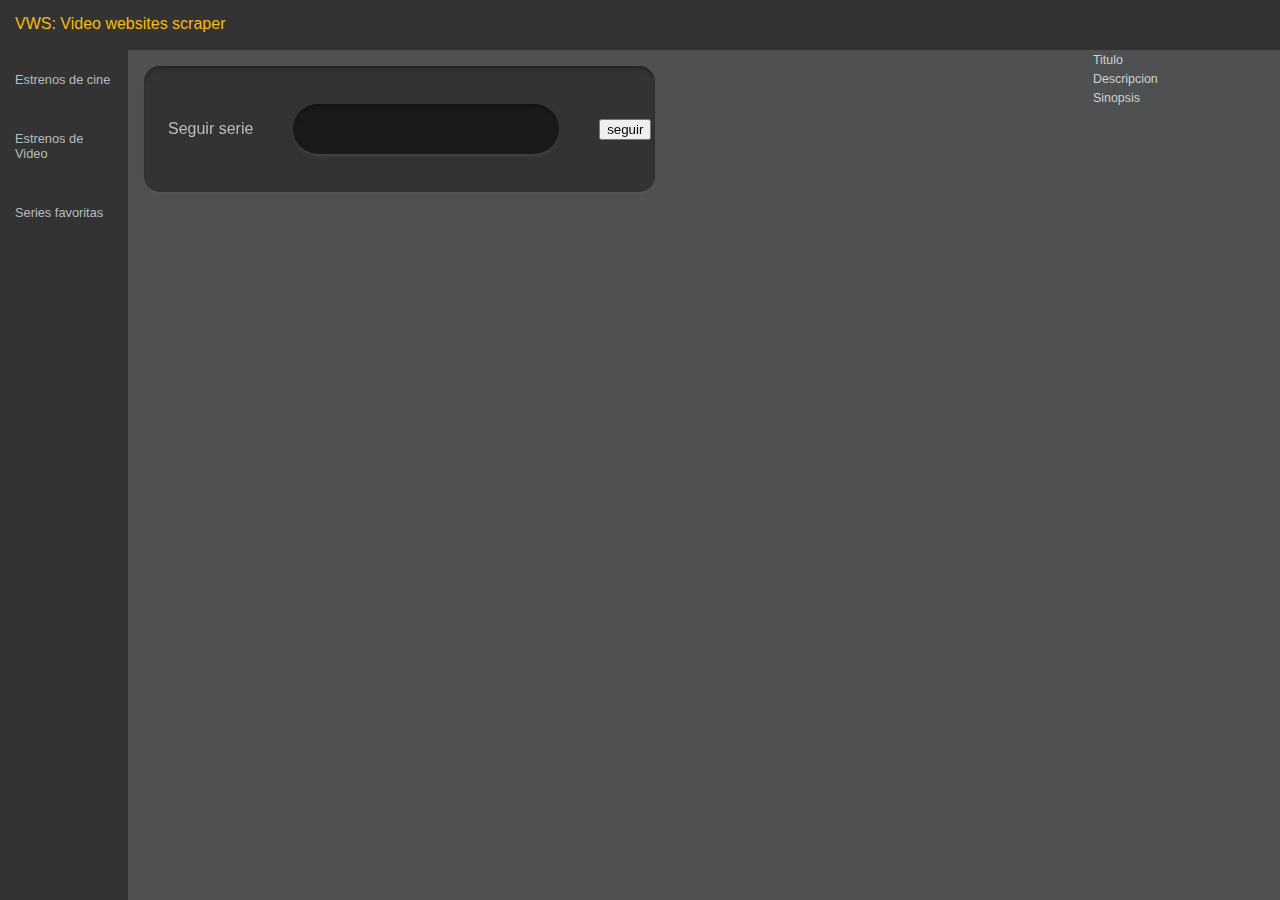
==== vws-ui/index.html @ 9b70bb39 "Subiendo cambios a lo loco al repositorio" ====
<!DOCTYPE html>
<html>

<head>
    <meta charset="UTF-8" />
    <meta name="viewport" content="width=device-width, initial-scale=1.0" />
    <!-- CSS -->
    <link rel="stylesheet" href="assets/css/main.css">
    <link rel="stylesheet" href="assets/css/modal.css">
    <!-- JavaScript -->
    <script src="assets/js/main.js"></script>
    <script src="assets/js/modal.js"></script>

    <title>VWS: Video websites scraper</title>
</head>

<body>
    <!-- Zone: Top -->
    <div class="topbar">
        <p>VWS: Video websites scraper</p>
    </div>

    <!-- Zone: Left (Button zone) -->
    <div class="menubar">
        <button class="tablinks" onclick="getShows(event, 'billboardfilms-content')">Estrenos de cine</button>
        <button class="tablinks" onclick="getShows(event, 'videopremieres-content')">Estrenos de Video</button>
        <button class="tablinks" onclick="getShows(event, 'tvshows-content')">Series favoritas</button>
    </div>

    <!-- Zone: Center  -->
    <div id="billboardfilms-content" class="main-content"></div>
    <div id="videopremieres-content" class="main-content"></div>
    <div id="tvshows-content" class="main-content">
        <form class="form-tvshows" onsubmit="getTVShow()" action="/tvshows">
            Seguir serie
            <input type="text" name="name" class="rounded-element">
            <input type="submit" value="seguir">
        </form>
        <div id="favorites-tvshows-content">
        </div>

    </div>

    <!-- Zone: Right  -->
    <div class="about-show">
        <div id="about-show-empty-zone">Vacio</div>
        <div id="about-show-title">Titulo</div>
        <div id="about-show-description">Descripcion</div>
        <div id="about-show-sinopsis">Sinopsis</div>
    </div>

    <!-- Modal Window -->
    <div id="modalWindow" class="modal">
        <!-- Modal content -->
        <div class="modal-content">
            <span class="close">&times;</span>
            <div id="modal-text">Default Text</div>
        </div>
    </div>



</body>

</html>
---- vws-ui/assets/css/main.css ----
/* Vars section */

:root {
    --site-background-color: rgb(79, 80, 82);
    --topbar-background-color: #333;
    --topbar-height: 50px;
    --about-show-text-color: rgb(208, 208, 208);
    --menubar-button-text-color: rgb(184, 188, 191);
    /* Layout size*/
    --button-bar-width: 10%;
    --main-content-width: 75%;
    --about-show-width: 15%;
}

* {
    box-sizing: border-box
}

body {
    font-family: "Lato", sans-serif;
    background-color: var(--site-background-color);
    margin: 0;
}


/* -------------------------- Zone: Top ------------------------- */

div.topbar {
    background-color: var(--topbar-background-color);
    text-align: left;
    overflow: hidden;
    position: fixed;
    top: 0;
    width: 100%;
    height: var(--topbar-height);
    padding: 0px;
    border: 0px;
    margin: 0px;
}

div.topbar p {
    color: rgb(246, 189, 4);
    padding: 0px;
    border: 0px;
    margin: 15px;
}


/* --------------------- Zone: Left (Button zone) -------------------------- */

div.menubar {
    background-color: var(--topbar-background-color);
    overflow: hidden;
    position: fixed;
    left: 0;
    width: var(--button-bar-width);
    top: var(--topbar-height);
    height: 100vh;
}


/* Style the buttons inside the tab */

div.menubar button {
    display: block;
    background-color: inherit;
    color: var(--menubar-button-text-color);
    padding: 22px 15px;
    width: 100%;
    border: none;
    outline: none;
    text-align: left;
    cursor: pointer;
    transition: 0.3s;
    font-size: 0.80em;
}


/* Change background color of buttons on hover */

div.menubar button:hover {
    background-color: var(--site-background-color);
}


/* Create an active/current "tab button" class */

div.menubar button.active {
    color: rgb(246, 189, 4);
}


/* -------------------------- Zone: CENTER ------------------------- */

.main-content {
    position: fixed;
    top: var(--topbar-height);
    left: var(--button-bar-width);
    padding: 0px 0px;
    /*
    border: 2px solid #fa8072;
    */
    width: var(--main-content-width);
    /*
    border-left: none;
    border-right: none;
    border-bottom: none;
    */
    height: 100vh;
    overflow: scroll;
}


/* -------------------------- Zone: Right -------------------------- */

div.about-show {
    float: right;
    /*
    border: 5px solid #ccc;
    */
    background-color: var(--site-background-color);
    width: var(--about-show-width);
    height: 100vh;
    font-size: 0.775em;
    font-weight: lighter;
}

#about-show-empty-zone {
    float: top;
    border: 17px solid var(--site-background-color);
}

#about-show-title {
    float: top;
    border: 0px solid #ccc;
    margin: 5px;
    color: var(--about-show-text-color);
}

#about-show-description {
    float: top;
    border: 0px solid #aaa;
    margin: 5px;
    color: var(--about-show-text-color);
}

#about-show-sinopsis {
    float: top;
    border: 0px solid #aaa;
    margin: 5px;
    color: var(--about-show-text-color);
}


/* ------------------------ Component: Show ------------------------- */

div.show-container {
    display: inline-block;
    margin: 5px;
    border: 1px solid #ccc;
    width: 140px;
}

div.show-container:hover {
    border: 1px solid #fa8072;
}


/* Elemento de texto dentro del show-container con la fecha, formato ..*/

.show-box-text {
    display: block;
    margin: 1px;
    padding: 1px;
    border: 1px;
    text-align: center;
    font-size: 0.675em;
    font-weight: lighter;
}


/* Titulo del show con Tooltip y recortado por puntos */

.show-box-title {
    width: auto;
    margin: 1px;
    padding: 1px;
    border: 1px;
    text-align: center;
    text-overflow: ellipsis;
    white-space: nowrap;
    overflow: hidden;
    font-size: 0.875em;
    font-weight: bold;
}


/* Campo con la portada del show-container */

.show-box-img img {
    width: 100%;
    height: auto;
}

.show-box-img .tooltiptext {
    visibility: hidden;
    width: 220px;
    background-color: black;
    color: #fff;
    text-align: center;
    border-radius: 6px;
    padding: 5px 0;
    /* Position the tooltip */
    position: absolute;
    z-index: 1;
    margin-left: -120px;
}

.show-box-img:hover .tooltiptext {
    visibility: visible;
}


/* ---------- Component: tvshow search form --------------- */

.form-tvshows {
    display: inline-block;
    background: var(--topbar-background-color);
    border-radius: 1em;
    border: none;
    margin: 1em;
    padding: 0.2em;
    color: var(--menubar-button-text-color);
    font-size: 1em;
    padding-left: 1.5em;
    box-shadow: 0 4px 6px -5px hsl(0, 0%, 40%), inset 0px 4px 6px -5px hsl(0, 0%, 2%)
}

.rounded-element {
    background: #1A1A1A;
    border-radius: 2em;
    border: none;
    margin: 2em;
    padding: 0.8em;
    color: #A2A2A2;
    font-size: 1.1em;
    padding-left: 1.5em;
    outline: none;
    box-shadow: 0 4px 6px -5px hsl(0, 0%, 40%), inset 0px 4px 6px -5px hsl(0, 0%, 2%)
}
---- vws-ui/assets/css/modal.css ----
/* The Modal (background) */
.modal {
	display: none; /* Hidden by default */
	position: fixed; /* Stay in place */
	z-index: 1; /* Sit on top */
	left: 0;
	top: 0;
	width: 100%; /* Full width */
	height: 100%; /* Full height */
	overflow: auto; /* Enable scroll if needed */
	background-color: rgb(0, 0, 0); /* Fallback color */
	background-color: rgba(0, 0, 0, 0.4); /* Black w/ opacity */
}

/* Modal Content/Box */
.modal-content {
	background-color: #fefefe;
	margin: 15% auto; /* 15% from the top and centered */
	padding: 20px;
	border: 1px solid #888;
	width: 80%; /* Could be more or less, depending on screen size */
}

/* The Close Button */
.close {
	color: #aaa;
	float: right;
	font-size: 28px;
	font-weight: bold;
}

.close:hover, .close:focus {
	color: black;
	text-decoration: none;
	cursor: pointer;
}
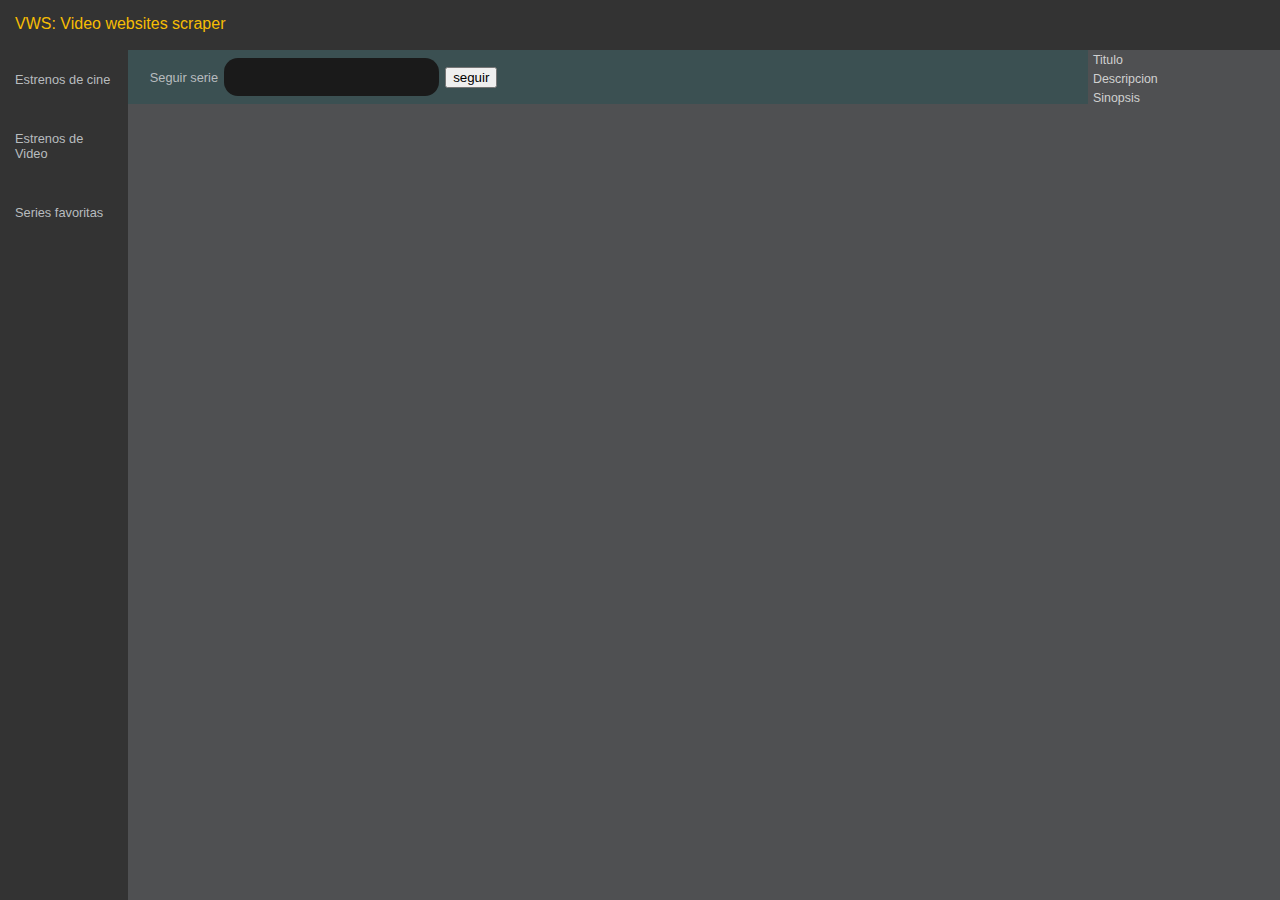
==== commit 01b6f659: "Subiendo cambios a lo loco al repositorio" ====
--- a/vws-ui/index.html
+++ b/vws-ui/index.html
@@ -31,14 +31,14 @@
     <div id="billboardfilms-content" class="main-content"></div>
     <div id="videopremieres-content" class="main-content"></div>
     <div id="tvshows-content" class="main-content">
-        <form class="form-tvshows" onsubmit="getTVShow()" action="/tvshows">
-            Seguir serie
-            <input type="text" name="name" class="rounded-element">
-            <input type="submit" value="seguir">
-        </form>
-        <div id="favorites-tvshows-content">
+        <div id="box-with-form-tvshows-follow">
+            <form id="form-tvshows-follow" class="form-shows">
+                Seguir serie
+                <input id="form-tvshows-name" type="text" name="name" class="rounded-element">
+                <input type="submit" value="seguir">
+            </form>
         </div>
-
+        <div id="box-with-tvshows-follow"></div>
     </div>
 
     <!-- Zone: Right  -->
@@ -58,7 +58,10 @@
         </div>
     </div>
 
-
+    <!-- This script here mandatory -->
+    <script>
+        document.getElementById("form-tvshows-follow").addEventListener("submit", sendTVShowFollowForm);
+    </script>
 
 </body>
 
--- a/vws-ui/assets/css/main.css
+++ b/vws-ui/assets/css/main.css
@@ -3,9 +3,12 @@
 :root {
     --site-background-color: rgb(79, 80, 82);
     --topbar-background-color: #333;
+    --topbar-text-color: rgb(246, 189, 4);
     --topbar-height: 50px;
     --about-show-text-color: rgb(208, 208, 208);
     --menubar-button-text-color: rgb(184, 188, 191);
+    --menubar-font-size: 0.80em;
+    --form-shows-background-color: rgb(59, 80, 82);
     /* Layout size*/
     --button-bar-width: 10%;
     --main-content-width: 75%;
@@ -20,6 +23,30 @@
     font-family: "Lato", sans-serif;
     background-color: var(--site-background-color);
     margin: 0;
+}
+
+a:link {
+    color: white;
+    background-color: transparent;
+    text-decoration: none;
+}
+
+a:visited {
+    color: pink;
+    background-color: transparent;
+    text-decoration: none;
+}
+
+a:hover {
+    color: var(--topbar-text-color);
+    background-color: transparent;
+    text-decoration: underline;
+}
+
+a:active {
+    color: yellow;
+    background-color: transparent;
+    text-decoration: underline;
 }
 
 
@@ -39,7 +66,7 @@
 }
 
 div.topbar p {
-    color: rgb(246, 189, 4);
+    color: var(--topbar-text-color);
     padding: 0px;
     border: 0px;
     margin: 15px;
@@ -72,7 +99,7 @@
     text-align: left;
     cursor: pointer;
     transition: 0.3s;
-    font-size: 0.80em;
+    font-size: var(--menubar-font-size);
 }
 
 
@@ -86,7 +113,7 @@
 /* Create an active/current "tab button" class */
 
 div.menubar button.active {
-    color: rgb(246, 189, 4);
+    color: var(--topbar-text-color);
 }
 
 
@@ -104,9 +131,8 @@
     /*
     border-left: none;
     border-right: none;
-    border-bottom: none;
     */
-    height: 100vh;
+    height: 90vh;
     overflow: scroll;
 }
 
@@ -154,14 +180,14 @@
 
 /* ------------------------ Component: Show ------------------------- */
 
-div.show-container {
+.show-container {
     display: inline-block;
     margin: 5px;
     border: 1px solid #ccc;
     width: 140px;
 }
 
-div.show-container:hover {
+.show-container:hover {
     border: 1px solid #fa8072;
 }
 
@@ -175,7 +201,6 @@
     border: 1px;
     text-align: center;
     font-size: 0.675em;
-    font-weight: lighter;
 }
 
 
@@ -192,6 +217,31 @@
     overflow: hidden;
     font-size: 0.875em;
     font-weight: bold;
+}
+
+.show-box-session {
+    width: auto;
+    margin: 1px;
+    padding: 1px;
+    border: 1px;
+    text-align: center;
+    text-overflow: ellipsis;
+    white-space: nowrap;
+    overflow: hidden;
+    font-size: 0.875em;
+    font-weight: bold;
+}
+
+.show-box-quality {
+    display: block;
+    margin: 1px;
+    padding: 1px;
+    border: 1px;
+    text-align: center;
+    font-size: 0.675em;
+    text-overflow: ellipsis;
+    white-space: nowrap;
+    overflow: hidden;
 }
 
 
@@ -220,31 +270,46 @@
     visibility: visible;
 }
 
+.showtv-episodes-container {
+    text-align: center;
+    margin: 1px;
+    border: 0px solid #ccc;
+    width: auto;
+}
+
+.showtv-episodes-container p {
+    margin: 2px;
+    border: 0px solid #ccc;
+    padding: 0px;
+    font-size: 0.875em;
+}
+
 
 /* ---------- Component: tvshow search form --------------- */
 
-.form-tvshows {
+.form-shows {
     display: inline-block;
-    background: var(--topbar-background-color);
+    background: rgb(59, 80, 82);
+    border-radius: 0em;
+    margin: 0.2em;
+    padding: 0.2em;
+    color: var(--menubar-button-text-color);
+    font-size: var(--menubar-font-size);
+    padding-left: 1.5em;
+}
+
+.rounded-element {
+    background: #1A1A1A;
     border-radius: 1em;
     border: none;
-    margin: 1em;
-    padding: 0.2em;
-    color: var(--menubar-button-text-color);
-    font-size: 1em;
-    padding-left: 1.5em;
-    box-shadow: 0 4px 6px -5px hsl(0, 0%, 40%), inset 0px 4px 6px -5px hsl(0, 0%, 2%)
-}
-
-.rounded-element {
-    background: #1A1A1A;
-    border-radius: 2em;
-    border: none;
-    margin: 2em;
+    margin: 0.2em;
     padding: 0.8em;
     color: #A2A2A2;
     font-size: 1.1em;
     padding-left: 1.5em;
     outline: none;
-    box-shadow: 0 4px 6px -5px hsl(0, 0%, 40%), inset 0px 4px 6px -5px hsl(0, 0%, 2%)
+}
+
+#box-with-form-tvshows-follow {
+    background: var(--form-shows-background-color);
 }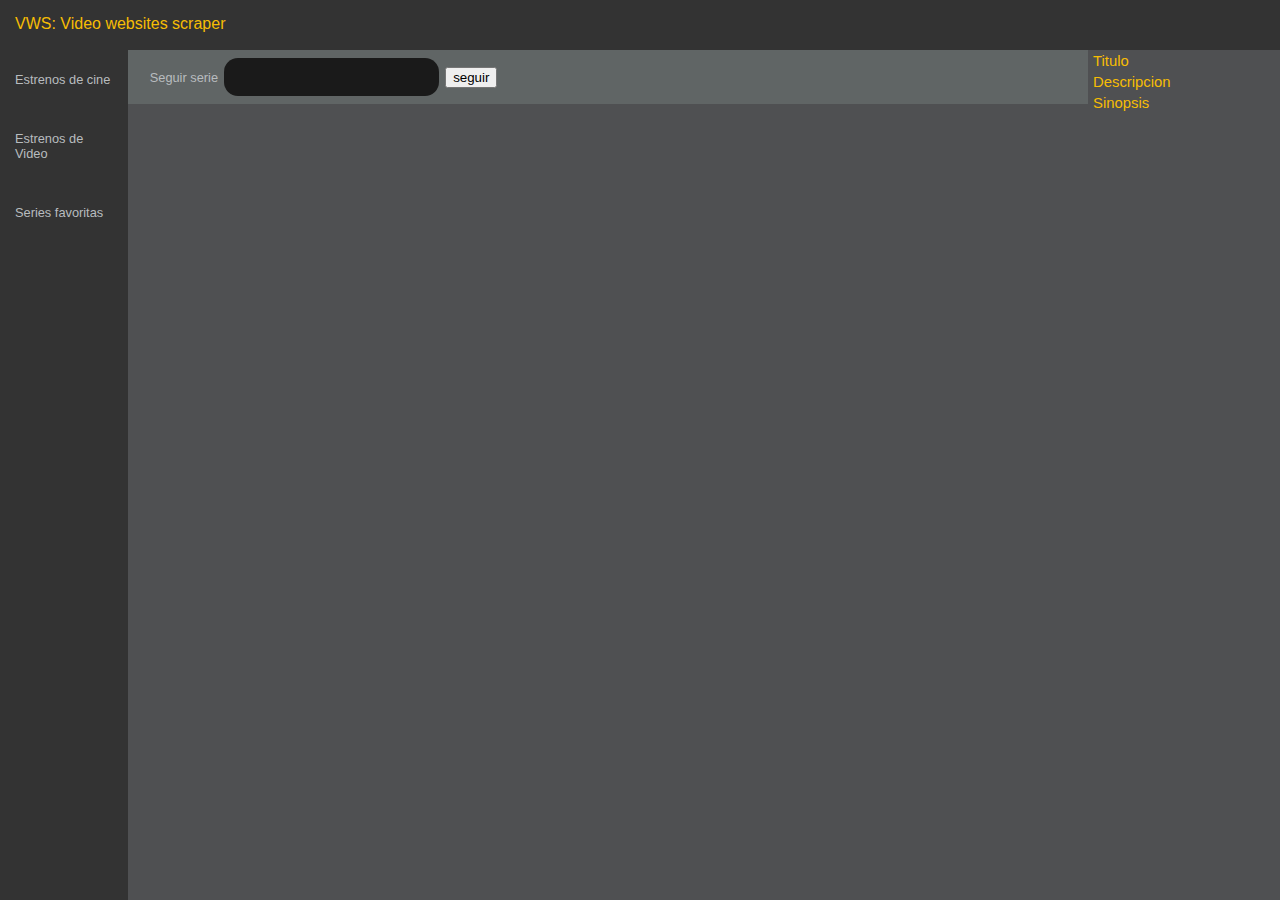
==== commit 7e725548: "Respository and Rest support" ====
--- a/vws-ui/index.html
+++ b/vws-ui/index.html
@@ -44,17 +44,34 @@
     <!-- Zone: Right  -->
     <div class="about-show">
         <div id="about-show-empty-zone">Vacio</div>
-        <div id="about-show-title">Titulo</div>
-        <div id="about-show-description">Descripcion</div>
-        <div id="about-show-sinopsis">Sinopsis</div>
+        <div id="about-show-title">
+            <p>Titulo</p>
+        </div>
+        <div id="about-show-description">
+            <p>Descripcion</p>
+        </div>
+        <div id="about-show-sinopsis">
+            <p>Sinopsis</p>
+        </div>
     </div>
 
     <!-- Modal Window -->
+
+    <!-- The Modal -->
     <div id="modalWindow" class="modal">
         <!-- Modal content -->
         <div class="modal-content">
-            <span class="close">&times;</span>
-            <div id="modal-text">Default Text</div>
+            <div class="modal-header">
+                <span class="close">&times;</span>
+                <h3>Modal Header</h3>
+            </div>
+            <div class="modal-text">
+                <p>Some text in the Modal Body</p>
+                <p>Some other text...</p>
+            </div>
+            <div class="modal-footer">
+                <h4>Modal Footer</h4>
+            </div>
         </div>
     </div>
 
--- a/vws-ui/assets/css/main.css
+++ b/vws-ui/assets/css/main.css
@@ -8,7 +8,7 @@
     --about-show-text-color: rgb(208, 208, 208);
     --menubar-button-text-color: rgb(184, 188, 191);
     --menubar-font-size: 0.80em;
-    --form-shows-background-color: rgb(59, 80, 82);
+    --form-shows-background-color: rgb(96, 101, 101);
     /* Layout size*/
     --button-bar-width: 10%;
     --main-content-width: 75%;
@@ -107,6 +107,7 @@
 
 div.menubar button:hover {
     background-color: var(--site-background-color);
+    color: white;
 }
 
 
@@ -160,7 +161,13 @@
     float: top;
     border: 0px solid #ccc;
     margin: 5px;
-    color: var(--about-show-text-color);
+    color: var(--about-show-text-color)
+}
+
+#about-show-title p {
+    margin: 0px;
+    font-size: 1.2em;
+    color: var(--topbar-text-color);
 }
 
 #about-show-description {
@@ -170,6 +177,12 @@
     color: var(--about-show-text-color);
 }
 
+#about-show-description p {
+    margin: 0px;
+    font-size: 1.2em;
+    color: var(--topbar-text-color);
+}
+
 #about-show-sinopsis {
     float: top;
     border: 0px solid #aaa;
@@ -177,6 +190,12 @@
     color: var(--about-show-text-color);
 }
 
+#about-show-sinopsis p {
+    margin: 0px;
+    font-size: 1.2em;
+    color: var(--topbar-text-color);
+}
+
 
 /* ------------------------ Component: Show ------------------------- */
 
@@ -254,12 +273,12 @@
 
 .show-box-img .tooltiptext {
     visibility: hidden;
-    width: 220px;
-    background-color: black;
+    width: auto;
+    background-color: var(--topbar-background-color);
     color: #fff;
     text-align: center;
-    border-radius: 6px;
-    padding: 5px 0;
+    border-radius: 3px;
+    padding: 5px;
     /* Position the tooltip */
     position: absolute;
     z-index: 1;
@@ -285,11 +304,11 @@
 }
 
 
-/* ---------- Component: tvshow search form --------------- */
+/* ---------- Component: tvshow follow form --------------- */
 
 .form-shows {
     display: inline-block;
-    background: rgb(59, 80, 82);
+    background: var(--form-shows-background-color);
     border-radius: 0em;
     margin: 0.2em;
     padding: 0.2em;
--- a/vws-ui/assets/css/modal.css
+++ b/vws-ui/assets/css/modal.css
@@ -1,36 +1,104 @@
-/* The Modal (background) */
 .modal {
-	display: none; /* Hidden by default */
-	position: fixed; /* Stay in place */
-	z-index: 1; /* Sit on top */
-	left: 0;
-	top: 0;
-	width: 100%; /* Full width */
-	height: 100%; /* Full height */
-	overflow: auto; /* Enable scroll if needed */
-	background-color: rgb(0, 0, 0); /* Fallback color */
-	background-color: rgba(0, 0, 0, 0.4); /* Black w/ opacity */
+    display: none;
+    /* Hidden by default */
+    position: fixed;
+    /* Stay in place */
+    z-index: 1;
+    /* Sit on top */
+    padding-top: 100px;
+    /* Location of the box */
+    left: 0;
+    top: 0;
+    width: 100%;
+    /* Full width */
+    height: 100%;
+    /* Full height */
+    overflow: auto;
+    /* Enable scroll if needed */
+    background-color: rgb(0, 0, 0);
+    /* Fallback color */
+    background-color: rgba(0, 0, 0, 0.4);
+    /* Black w/ opacity */
 }
 
-/* Modal Content/Box */
+
+/* Modal Content */
+
 .modal-content {
-	background-color: #fefefe;
-	margin: 15% auto; /* 15% from the top and centered */
-	padding: 20px;
-	border: 1px solid #888;
-	width: 80%; /* Could be more or less, depending on screen size */
+    position: relative;
+    background-color: #fefefe;
+    margin: auto;
+    padding: 0;
+    border: 1px solid #888;
+    width: 60%;
+    box-shadow: 0 4px 8px 0 rgba(0, 0, 0, 0.2), 0 6px 20px 0 rgba(0, 0, 0, 0.19);
+    -webkit-animation-name: animatetop;
+    -webkit-animation-duration: 0.4s;
+    animation-name: animatetop;
+    animation-duration: 0.4s
 }
 
-/* The Close Button */
-.close {
-	color: #aaa;
-	float: right;
-	font-size: 28px;
-	font-weight: bold;
+
+/* Add Animation */
+
+@-webkit-keyframes animatetop {
+    from {
+        top: -300px;
+        opacity: 0
+    }
+    to {
+        top: 0;
+        opacity: 1
+    }
 }
 
-.close:hover, .close:focus {
-	color: black;
-	text-decoration: none;
-	cursor: pointer;
+@keyframes animatetop {
+    from {
+        top: -300px;
+        opacity: 0
+    }
+    to {
+        top: 0;
+        opacity: 1
+    }
+}
+
+
+/* The Close Button */
+
+.close {
+    color: white;
+    float: right;
+    font-size: 28px;
+    font-weight: bold;
+}
+
+.close:hover,
+.close:focus {
+    color: #000;
+    text-decoration: none;
+    cursor: pointer;
+}
+
+.modal-header {
+    padding: 2px 16px;
+    background-color: rgb(246, 189, 4);
+    color: white;
+}
+
+.modal-body {
+    padding: 2px 16px;
+    margin: 10px;
+}
+
+.modal-body p {
+    padding: 20px 16px;
+    margin: 10px;
+    border: 10px;
+}
+
+.modal-footer {
+    padding: 2px 16px;
+    background-color: rgb(246, 189, 4);
+    color: white;
 }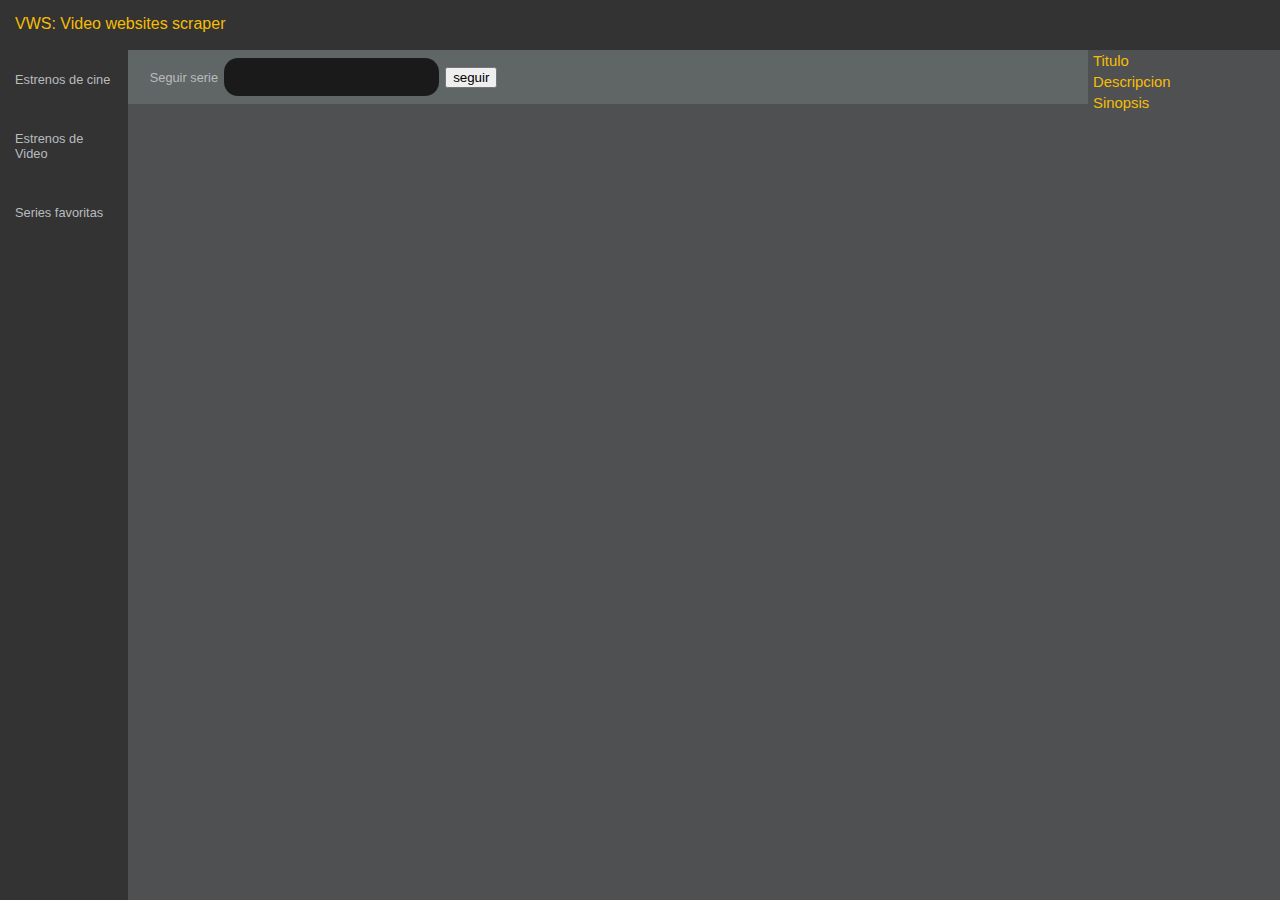
==== commit 70812699: "Subiendo cambios a lo loco al repositorio" ====
--- a/vws-ui/index.html
+++ b/vws-ui/index.html
@@ -9,6 +9,9 @@
     <link rel="stylesheet" href="assets/css/modal.css">
     <!-- JavaScript -->
     <script src="assets/js/main.js"></script>
+    <script src="assets/js/shows.js"></script>
+    <script src="assets/js/favorites.js"></script>
+    <script src="assets/js/tvshows.js"></script>
     <script src="assets/js/modal.js"></script>
 
     <title>VWS: Video websites scraper</title>
@@ -77,7 +80,7 @@
 
     <!-- This script here mandatory -->
     <script>
-        document.getElementById("form-tvshows-follow").addEventListener("submit", sendTVShowFollowForm);
+        document.getElementById("form-tvshows-follow").addEventListener("submit", sendFormWithTVShowFollow);
     </script>
 
 </body>
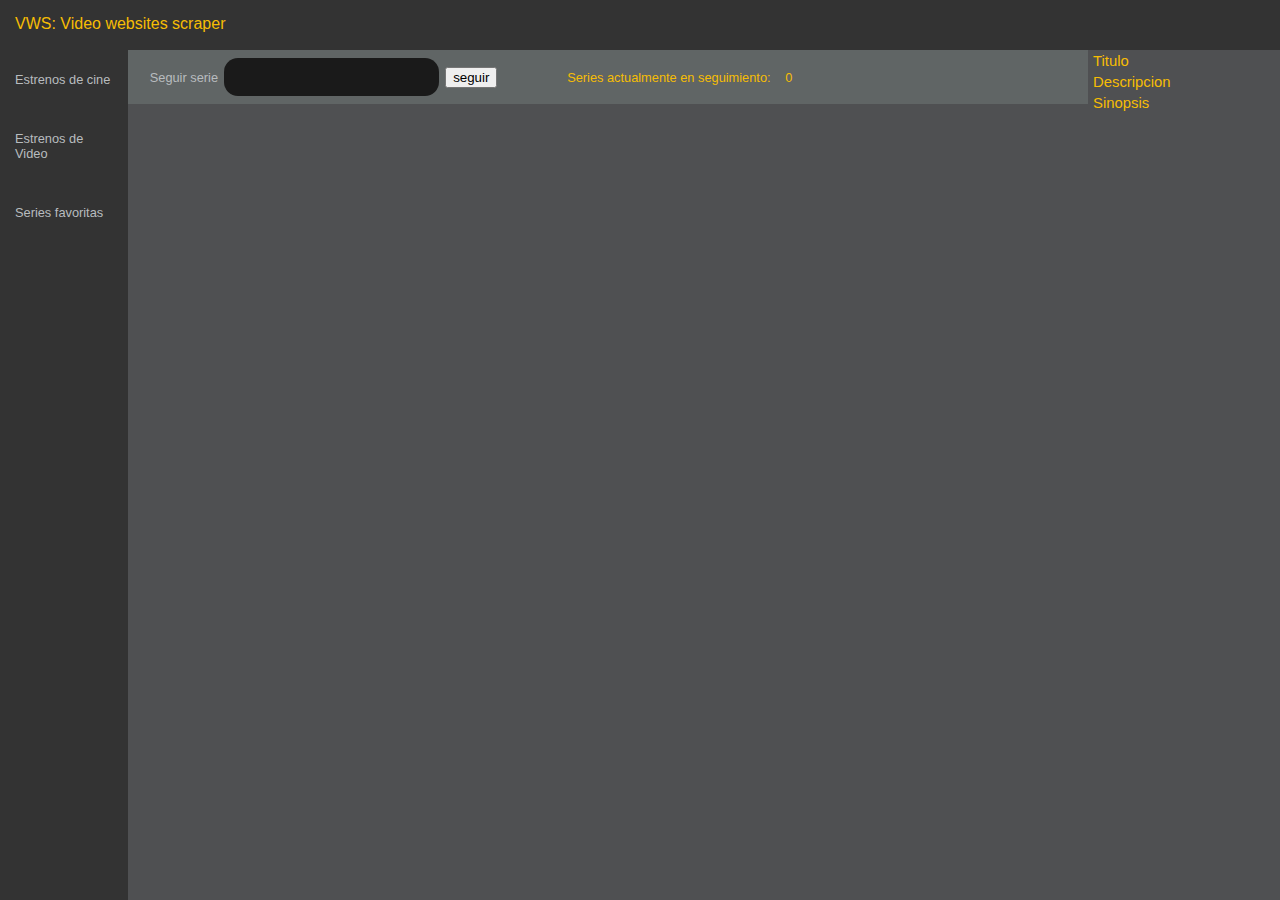
==== commit 66ac35e8: "Subiendo cambios a lo loco al repositorio" ====
--- a/vws-ui/index.html
+++ b/vws-ui/index.html
@@ -40,6 +40,12 @@
                 <input id="form-tvshows-name" type="text" name="name" class="rounded-element">
                 <input type="submit" value="seguir">
             </form>
+
+            <div class="text-with-tvshows-following">
+                Series actualmente en seguimiento:
+            </div>
+            <div id="number-tvshows-following" class="text-with-tvshows-following">0</div>
+
         </div>
         <div id="box-with-tvshows-follow"></div>
     </div>
@@ -59,8 +65,6 @@
     </div>
 
     <!-- Modal Window -->
-
-    <!-- The Modal -->
     <div id="modalWindow" class="modal">
         <!-- Modal content -->
         <div class="modal-content">
--- a/vws-ui/assets/css/main.css
+++ b/vws-ui/assets/css/main.css
@@ -1,334 +1,320 @@
-/* Vars section */
-
-:root {
-    --site-background-color: rgb(79, 80, 82);
-    --topbar-background-color: #333;
-    --topbar-text-color: rgb(246, 189, 4);
-    --topbar-height: 50px;
-    --about-show-text-color: rgb(208, 208, 208);
-    --menubar-button-text-color: rgb(184, 188, 191);
-    --menubar-font-size: 0.80em;
-    --form-shows-background-color: rgb(96, 101, 101);
-    /* Layout size*/
-    --button-bar-width: 10%;
-    --main-content-width: 75%;
-    --about-show-width: 15%;
-}
-
-* {
-    box-sizing: border-box
-}
-
-body {
-    font-family: "Lato", sans-serif;
-    background-color: var(--site-background-color);
-    margin: 0;
-}
-
-a:link {
-    color: white;
-    background-color: transparent;
-    text-decoration: none;
-}
-
-a:visited {
-    color: pink;
-    background-color: transparent;
-    text-decoration: none;
-}
-
-a:hover {
-    color: var(--topbar-text-color);
-    background-color: transparent;
-    text-decoration: underline;
-}
-
-a:active {
-    color: yellow;
-    background-color: transparent;
-    text-decoration: underline;
-}
-
-
-/* -------------------------- Zone: Top ------------------------- */
-
-div.topbar {
-    background-color: var(--topbar-background-color);
-    text-align: left;
-    overflow: hidden;
-    position: fixed;
-    top: 0;
-    width: 100%;
-    height: var(--topbar-height);
-    padding: 0px;
-    border: 0px;
-    margin: 0px;
-}
-
-div.topbar p {
-    color: var(--topbar-text-color);
-    padding: 0px;
-    border: 0px;
-    margin: 15px;
-}
-
-
-/* --------------------- Zone: Left (Button zone) -------------------------- */
-
-div.menubar {
-    background-color: var(--topbar-background-color);
-    overflow: hidden;
-    position: fixed;
-    left: 0;
-    width: var(--button-bar-width);
-    top: var(--topbar-height);
-    height: 100vh;
-}
-
-
-/* Style the buttons inside the tab */
-
-div.menubar button {
-    display: block;
-    background-color: inherit;
-    color: var(--menubar-button-text-color);
-    padding: 22px 15px;
-    width: 100%;
-    border: none;
-    outline: none;
-    text-align: left;
-    cursor: pointer;
-    transition: 0.3s;
-    font-size: var(--menubar-font-size);
-}
-
-
-/* Change background color of buttons on hover */
-
-div.menubar button:hover {
-    background-color: var(--site-background-color);
-    color: white;
-}
-
-
-/* Create an active/current "tab button" class */
-
-div.menubar button.active {
-    color: var(--topbar-text-color);
-}
-
-
-/* -------------------------- Zone: CENTER ------------------------- */
-
-.main-content {
-    position: fixed;
-    top: var(--topbar-height);
-    left: var(--button-bar-width);
-    padding: 0px 0px;
-    /*
+    /* Vars section */
+    
+     :root {
+        --site-background-color: rgb(79, 80, 82);
+        --topbar-background-color: #333;
+        --topbar-text-color: rgb(246, 189, 4);
+        --topbar-height: 50px;
+        --about-show-text-color: rgb(208, 208, 208);
+        --menubar-button-text-color: rgb(184, 188, 191);
+        --menubar-font-size: 0.80em;
+        --form-shows-background-color: rgb(96, 101, 101);
+        /* Layout size*/
+        --button-bar-width: 10%;
+        --main-content-width: 75%;
+        --about-show-width: 15%;
+    }
+    
+    * {
+        box-sizing: border-box
+    }
+    
+    body {
+        font-family: "Lato", sans-serif;
+        background-color: var(--site-background-color);
+        margin: 0;
+    }
+    
+    a:link {
+        color: white;
+        background-color: transparent;
+        text-decoration: none;
+    }
+    
+    a:visited {
+        color: pink;
+        background-color: transparent;
+        text-decoration: none;
+    }
+    
+    a:hover {
+        color: var(--topbar-text-color);
+        background-color: transparent;
+        text-decoration: underline;
+    }
+    
+    a:active {
+        color: yellow;
+        background-color: transparent;
+        text-decoration: underline;
+    }
+    /* -------------------------- Zone: Top ------------------------- */
+    
+    div.topbar {
+        background-color: var(--topbar-background-color);
+        text-align: left;
+        overflow: hidden;
+        position: fixed;
+        top: 0;
+        width: 100%;
+        height: var(--topbar-height);
+        padding: 0px;
+        border: 0px;
+        margin: 0px;
+    }
+    
+    div.topbar p {
+        color: var(--topbar-text-color);
+        padding: 0px;
+        border: 0px;
+        margin: 15px;
+    }
+    /* --------------------- Zone: Left (Button zone) -------------------------- */
+    
+    div.menubar {
+        background-color: var(--topbar-background-color);
+        overflow: hidden;
+        position: fixed;
+        left: 0;
+        width: var(--button-bar-width);
+        top: var(--topbar-height);
+        height: 100vh;
+    }
+    /* Style the buttons inside the tab */
+    
+    div.menubar button {
+        display: block;
+        background-color: inherit;
+        color: var(--menubar-button-text-color);
+        padding: 22px 15px;
+        width: 100%;
+        border: none;
+        outline: none;
+        text-align: left;
+        cursor: pointer;
+        transition: 0.3s;
+        font-size: var(--menubar-font-size);
+    }
+    /* Change background color of buttons on hover */
+    
+    div.menubar button:hover {
+        background-color: var(--site-background-color);
+        color: white;
+    }
+    /* Create an active/current "tab button" class */
+    
+    div.menubar button.active {
+        color: var(--topbar-text-color);
+    }
+    /* -------------------------- Zone: CENTER ------------------------- */
+    
+    .main-content {
+        position: fixed;
+        top: var(--topbar-height);
+        left: var(--button-bar-width);
+        padding: 0px 0px;
+        /*
     border: 2px solid #fa8072;
     */
-    width: var(--main-content-width);
-    /*
+        width: var(--main-content-width);
+        /*
     border-left: none;
     border-right: none;
     */
-    height: 90vh;
-    overflow: scroll;
-}
-
-
-/* -------------------------- Zone: Right -------------------------- */
-
-div.about-show {
-    float: right;
-    /*
+        height: 90vh;
+        overflow: scroll;
+    }
+    /* -------------------------- Zone: Right -------------------------- */
+    
+    div.about-show {
+        float: right;
+        /*
     border: 5px solid #ccc;
     */
-    background-color: var(--site-background-color);
-    width: var(--about-show-width);
-    height: 100vh;
-    font-size: 0.775em;
-    font-weight: lighter;
-}
-
-#about-show-empty-zone {
-    float: top;
-    border: 17px solid var(--site-background-color);
-}
-
-#about-show-title {
-    float: top;
-    border: 0px solid #ccc;
-    margin: 5px;
-    color: var(--about-show-text-color)
-}
-
-#about-show-title p {
-    margin: 0px;
-    font-size: 1.2em;
-    color: var(--topbar-text-color);
-}
-
-#about-show-description {
-    float: top;
-    border: 0px solid #aaa;
-    margin: 5px;
-    color: var(--about-show-text-color);
-}
-
-#about-show-description p {
-    margin: 0px;
-    font-size: 1.2em;
-    color: var(--topbar-text-color);
-}
-
-#about-show-sinopsis {
-    float: top;
-    border: 0px solid #aaa;
-    margin: 5px;
-    color: var(--about-show-text-color);
-}
-
-#about-show-sinopsis p {
-    margin: 0px;
-    font-size: 1.2em;
-    color: var(--topbar-text-color);
-}
-
-
-/* ------------------------ Component: Show ------------------------- */
-
-.show-container {
-    display: inline-block;
-    margin: 5px;
-    border: 1px solid #ccc;
-    width: 140px;
-}
-
-.show-container:hover {
-    border: 1px solid #fa8072;
-}
-
-
-/* Elemento de texto dentro del show-container con la fecha, formato ..*/
-
-.show-box-text {
-    display: block;
-    margin: 1px;
-    padding: 1px;
-    border: 1px;
-    text-align: center;
-    font-size: 0.675em;
-}
-
-
-/* Titulo del show con Tooltip y recortado por puntos */
-
-.show-box-title {
-    width: auto;
-    margin: 1px;
-    padding: 1px;
-    border: 1px;
-    text-align: center;
-    text-overflow: ellipsis;
-    white-space: nowrap;
-    overflow: hidden;
-    font-size: 0.875em;
-    font-weight: bold;
-}
-
-.show-box-session {
-    width: auto;
-    margin: 1px;
-    padding: 1px;
-    border: 1px;
-    text-align: center;
-    text-overflow: ellipsis;
-    white-space: nowrap;
-    overflow: hidden;
-    font-size: 0.875em;
-    font-weight: bold;
-}
-
-.show-box-quality {
-    display: block;
-    margin: 1px;
-    padding: 1px;
-    border: 1px;
-    text-align: center;
-    font-size: 0.675em;
-    text-overflow: ellipsis;
-    white-space: nowrap;
-    overflow: hidden;
-}
-
-
-/* Campo con la portada del show-container */
-
-.show-box-img img {
-    width: 100%;
-    height: auto;
-}
-
-.show-box-img .tooltiptext {
-    visibility: hidden;
-    width: auto;
-    background-color: var(--topbar-background-color);
-    color: #fff;
-    text-align: center;
-    border-radius: 3px;
-    padding: 5px;
-    /* Position the tooltip */
-    position: absolute;
-    z-index: 1;
-    margin-left: -120px;
-}
-
-.show-box-img:hover .tooltiptext {
-    visibility: visible;
-}
-
-.showtv-episodes-container {
-    text-align: center;
-    margin: 1px;
-    border: 0px solid #ccc;
-    width: auto;
-}
-
-.showtv-episodes-container p {
-    margin: 2px;
-    border: 0px solid #ccc;
-    padding: 0px;
-    font-size: 0.875em;
-}
-
-
-/* ---------- Component: tvshow follow form --------------- */
-
-.form-shows {
-    display: inline-block;
-    background: var(--form-shows-background-color);
-    border-radius: 0em;
-    margin: 0.2em;
-    padding: 0.2em;
-    color: var(--menubar-button-text-color);
-    font-size: var(--menubar-font-size);
-    padding-left: 1.5em;
-}
-
-.rounded-element {
-    background: #1A1A1A;
-    border-radius: 1em;
-    border: none;
-    margin: 0.2em;
-    padding: 0.8em;
-    color: #A2A2A2;
-    font-size: 1.1em;
-    padding-left: 1.5em;
-    outline: none;
-}
-
-#box-with-form-tvshows-follow {
-    background: var(--form-shows-background-color);
-}+        background-color: var(--site-background-color);
+        width: var(--about-show-width);
+        height: 100vh;
+        font-size: 0.775em;
+        font-weight: lighter;
+    }
+    
+    #about-show-empty-zone {
+        float: top;
+        border: 17px solid var(--site-background-color);
+    }
+    
+    #about-show-title {
+        float: top;
+        border: 0px solid #ccc;
+        margin: 5px;
+        color: var(--about-show-text-color)
+    }
+    
+    #about-show-title p {
+        margin: 0px;
+        font-size: 1.2em;
+        color: var(--topbar-text-color);
+    }
+    
+    #about-show-description {
+        float: top;
+        border: 0px solid #aaa;
+        margin: 5px;
+        color: var(--about-show-text-color);
+    }
+    
+    #about-show-description p {
+        margin: 0px;
+        font-size: 1.2em;
+        color: var(--topbar-text-color);
+    }
+    
+    #about-show-sinopsis {
+        float: top;
+        border: 0px solid #aaa;
+        margin: 5px;
+        color: var(--about-show-text-color);
+    }
+    
+    #about-show-sinopsis p {
+        margin: 0px;
+        font-size: 1.2em;
+        color: var(--topbar-text-color);
+    }
+    /* ------------------------ Component: Show ------------------------- */
+    
+    .show-container {
+        display: inline-block;
+        margin: 5px;
+        border: 1px solid #ccc;
+        width: 140px;
+    }
+    
+    .show-container:hover {
+        border: 1px solid #fa8072;
+    }
+    /* Elemento de texto dentro del show-container con la fecha, formato ..*/
+    
+    .show-box-text {
+        display: block;
+        margin: 1px;
+        padding: 1px;
+        border: 1px;
+        text-align: center;
+        font-size: 0.675em;
+    }
+    /* Titulo del show con Tooltip y recortado por puntos */
+    
+    .show-box-title {
+        width: auto;
+        margin: 1px;
+        padding: 1px;
+        border: 1px;
+        text-align: center;
+        text-overflow: ellipsis;
+        white-space: nowrap;
+        overflow: hidden;
+        font-size: 0.875em;
+        font-weight: bold;
+    }
+    
+    .show-box-session {
+        width: auto;
+        margin: 1px;
+        padding: 1px;
+        border: 1px;
+        text-align: center;
+        text-overflow: ellipsis;
+        white-space: nowrap;
+        overflow: hidden;
+        font-size: 0.875em;
+        font-weight: bold;
+    }
+    
+    .show-box-quality {
+        display: block;
+        margin: 1px;
+        padding: 1px;
+        border: 1px;
+        text-align: center;
+        font-size: 0.675em;
+        text-overflow: ellipsis;
+        white-space: nowrap;
+        overflow: hidden;
+    }
+    /* Campo con la portada del show-container */
+    
+    .show-box-img img {
+        width: 100%;
+        height: auto;
+    }
+    
+    .show-box-img .tooltiptext {
+        visibility: hidden;
+        width: auto;
+        background-color: var(--topbar-background-color);
+        color: #fff;
+        text-align: center;
+        border-radius: 3px;
+        padding: 5px;
+        /* Position the tooltip */
+        position: absolute;
+        z-index: 1;
+        margin-left: -120px;
+    }
+    
+    .show-box-img:hover .tooltiptext {
+        visibility: visible;
+    }
+    
+    .showtv-episodes-container {
+        text-align: center;
+        margin: 1px;
+        border: 0px solid #ccc;
+        width: auto;
+    }
+    
+    .showtv-episodes-container p {
+        margin: 2px;
+        border: 0px solid #ccc;
+        padding: 0px;
+        font-size: 0.875em;
+    }
+    /* ---------- Component: tvshow follow form --------------- */
+    
+    .form-shows {
+        display: inline-block;
+        background: var(--form-shows-background-color);
+        border-radius: 0em;
+        margin: 0.2em;
+        padding: 0.2em;
+        color: var(--menubar-button-text-color);
+        font-size: var(--menubar-font-size);
+        padding-left: 1.5em;
+        padding-right: 4.5em;
+    }
+    
+    .rounded-element {
+        background: #1A1A1A;
+        border-radius: 1em;
+        border: none;
+        margin: 0.2em;
+        padding: 0.8em;
+        color: #A2A2A2;
+        font-size: 1.1em;
+        padding-left: 1.5em;
+        outline: none;
+    }
+    
+    #box-with-form-tvshows-follow {
+        background: var(--form-shows-background-color);
+    }
+    
+    .text-with-tvshows-following {
+        display: inline-block;
+        margin: 0.2em;
+        padding: 0.2em;
+        background: var(--form-shows-background-color);
+        color: var(--topbar-text-color);
+        font-size: var(--menubar-font-size);
+    }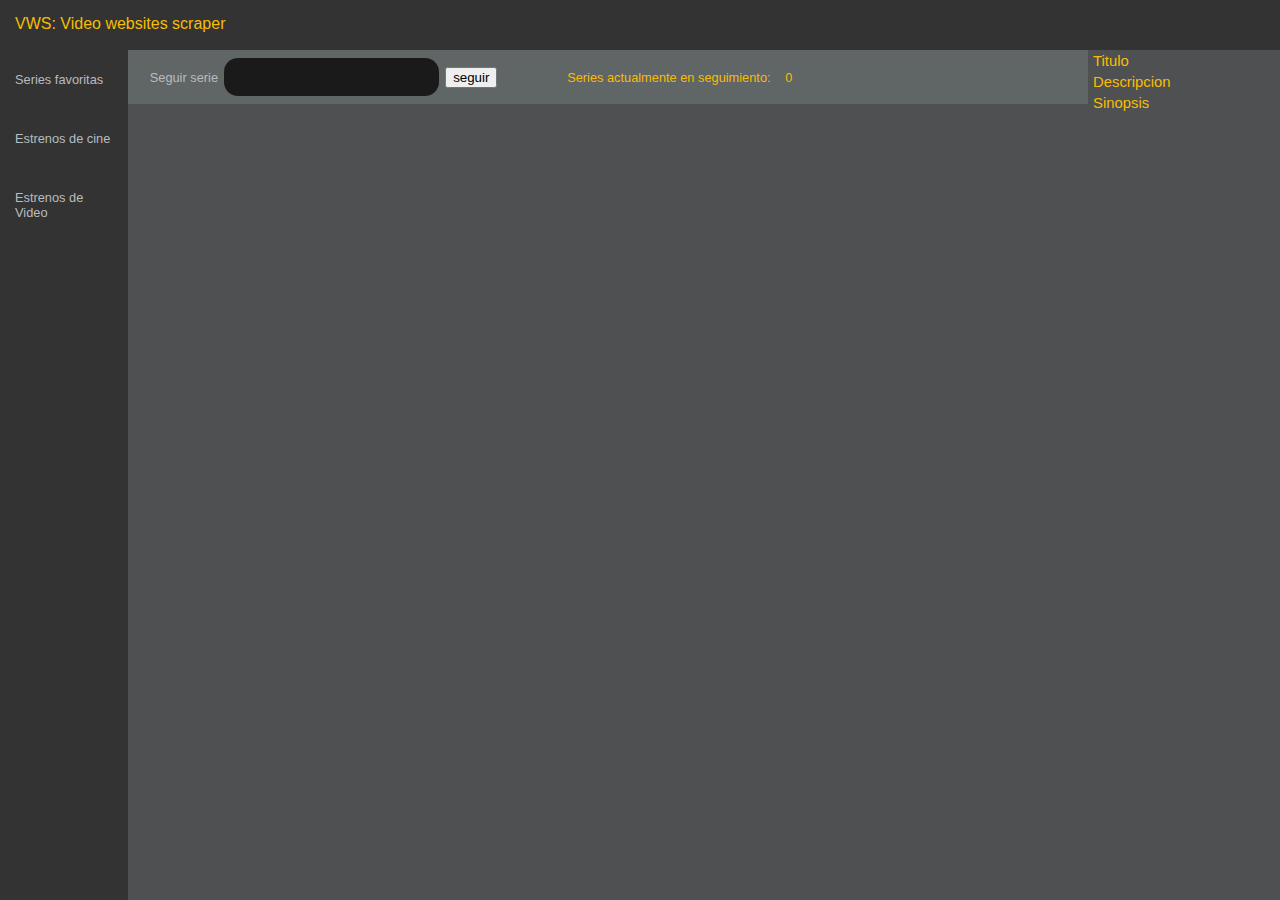
==== commit 089a3424: "Subiendo cambios a lo loco al repositorio" ====
--- a/vws-ui/index.html
+++ b/vws-ui/index.html
@@ -17,7 +17,7 @@
     <title>VWS: Video websites scraper</title>
 </head>
 
-<body>
+<body onload="getShows(event, 'tvshows-content')">
     <!-- Zone: Top -->
     <div class="topbar">
         <p>VWS: Video websites scraper</p>
@@ -25,9 +25,9 @@
 
     <!-- Zone: Left (Button zone) -->
     <div class="menubar">
+        <button class="tablinks" onclick="getShows(event, 'tvshows-content')">Series favoritas</button>
         <button class="tablinks" onclick="getShows(event, 'billboardfilms-content')">Estrenos de cine</button>
         <button class="tablinks" onclick="getShows(event, 'videopremieres-content')">Estrenos de Video</button>
-        <button class="tablinks" onclick="getShows(event, 'tvshows-content')">Series favoritas</button>
     </div>
 
     <!-- Zone: Center  -->
@@ -87,6 +87,5 @@
         document.getElementById("form-tvshows-follow").addEventListener("submit", sendFormWithTVShowFollow);
     </script>
 
-</body>
 
 </html>--- a/vws-ui/assets/css/modal.css
+++ b/vws-ui/assets/css/modal.css
@@ -28,9 +28,9 @@
     position: relative;
     background-color: #fefefe;
     margin: auto;
-    padding: 0;
+    padding: 1px;
     border: 1px solid #888;
-    width: 60%;
+    width: 40%;
     box-shadow: 0 4px 8px 0 rgba(0, 0, 0, 0.2), 0 6px 20px 0 rgba(0, 0, 0, 0.19);
     -webkit-animation-name: animatetop;
     -webkit-animation-duration: 0.4s;
@@ -101,4 +101,8 @@
     padding: 2px 16px;
     background-color: rgb(246, 189, 4);
     color: white;
+}
+
+.modal-text {
+    margin-left: 15px;
 }